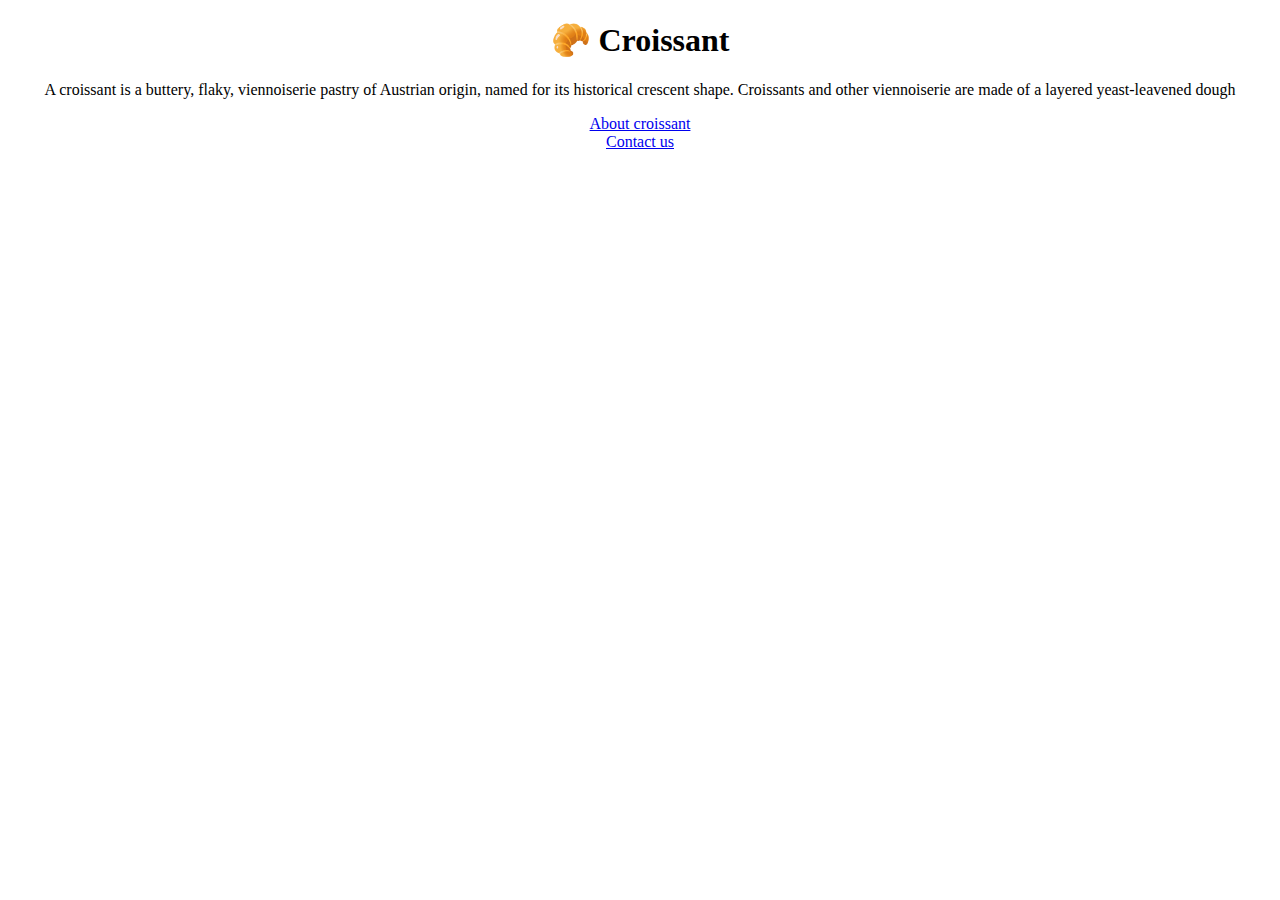
==== index.html @ fbc7a942 "Created initial pages" ====
<!DOCTYPE html>
<html lang="en">
<head>
    <meta charset="UTF-8">
    <meta http-equiv="X-UA-Compatible" content="IE=edge">
    <meta name="viewport" content="width=device-width, initial-scale=1.0">
<link rel="stylesheet" href="style/style.css">
    <title>Croissant</title>
</head>
<body>
    <h1>🥐 Croissant</h1>
    <p>A croissant is a buttery, flaky, viennoiserie pastry of Austrian origin, named for its historical crescent shape. Croissants and other viennoiserie are made of a layered yeast-leavened dough</p>
    <a href="/about.html">About croissant</a>
    <a href="/contact.html">Contact us</a>
</body>
</html>
---- style/style.css ----
h1{
    text-align: center;
}
p{
    text-align: center;
}
a{
    display: flex;
    justify-content: space-evenly;
}
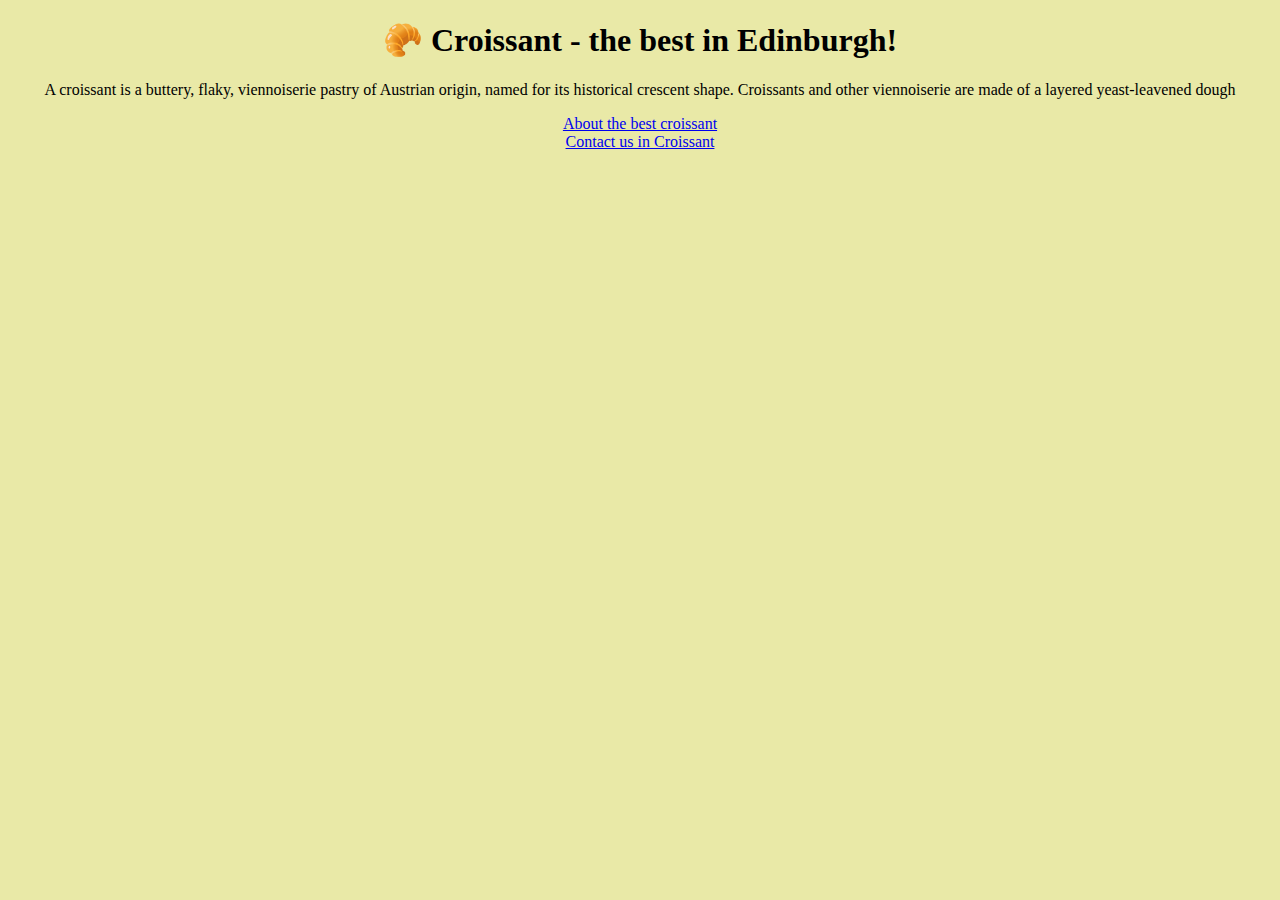
==== commit 0b105bb0: "Making the project SEO-friendly" ====
--- a/index.html
+++ b/index.html
@@ -3,14 +3,14 @@
 <head>
     <meta charset="UTF-8">
     <meta http-equiv="X-UA-Compatible" content="IE=edge">
-    <meta name="viewport" content="width=device-width, initial-scale=1.0">
+    <meta name="croissant" content="Come to try the best croissant in Edinburgh!">
 <link rel="stylesheet" href="style/style.css">
-    <title>Croissant</title>
+    <title>The best croissant in Edinburgh!</title>
 </head>
 <body>
-    <h1>🥐 Croissant</h1>
+    <h1>🥐 Croissant - the best in Edinburgh!</h1>
     <p>A croissant is a buttery, flaky, viennoiserie pastry of Austrian origin, named for its historical crescent shape. Croissants and other viennoiserie are made of a layered yeast-leavened dough</p>
-    <a href="/about.html">About croissant</a>
-    <a href="/contact.html">Contact us</a>
+    <a href="/about.html">About the best croissant</a>
+    <a href="/contact.html">Contact us in Croissant</a>
 </body>
 </html>--- a/style/style.css
+++ b/style/style.css
@@ -7,4 +7,7 @@
 a{
     display: flex;
     justify-content: space-evenly;
+}
+body{
+    background-color: rgb(233, 233, 167);
 }